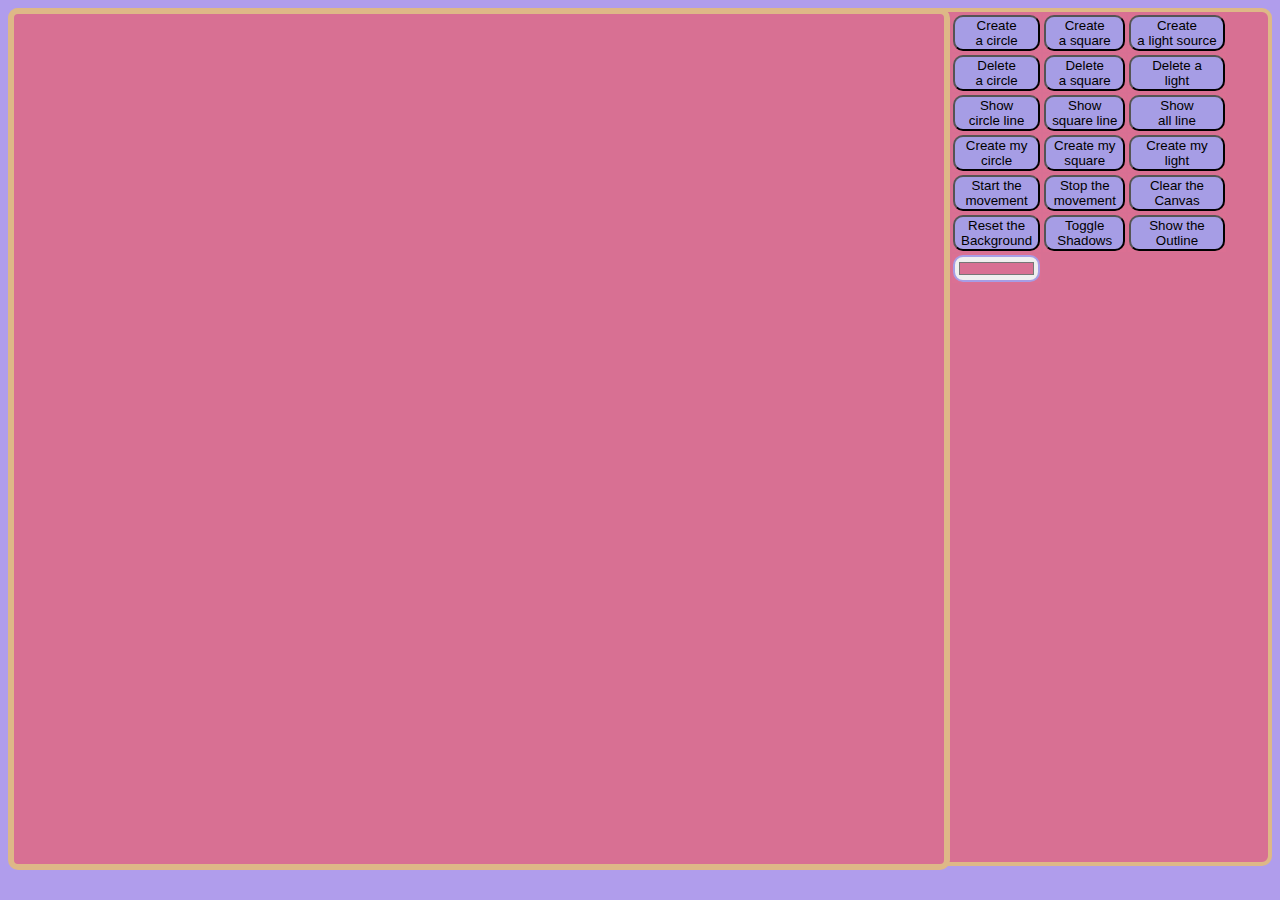
==== index.html @ 41fec530 "test" ====
<!DOCTYPE html>

<html lang="en">

<head>
    <title>Circles colision</title>
    <meta charset="utf-8">
    <!--<meta name="viewport" command="width:device-width, initial-scale=1.0"> -->
    <link rel="stylesheet" href="texture.css">
</head>

<body id="body">

    <div class="child">
        <canvas id="canvas"></canvas>
    </div>

    <div class="table">
        <table>
            <div class="td">
                <tr>
                    <td><button id="create_circle">Create<br> a circle</button></td>

                    <td><button id="create_square">Create<br> a square</button></td>

                    <td><button id="create_light">Create<br> a light source</button></td>
                </tr>
                <tr>
                    <td><button id="delete_circle">Delete<br> a circle</button></td>

                    <td><button id="delete_square">Delete<br> a square</button></td>

                    <td><button id="delete_light">Delete a <br>light</button></td>

                </tr>

                <tr>
                    <td><button id="show_circle_line">Show<br> circle line</button></td>

                    <td><button id="show_square_line">Show<br>square line</button></td>

                    <td><button id="show_all_line">Show<br> all line</button></td>

                </tr>

                <tr>
                    <td><button id="create_my_circle">Create my<br> circle</button></td>

                    <td><button id="create_my_square">Create my<br> square</button></td>

                    <td><button id="create_my_light">Create my<br> light</button></td>

                </tr>

                <tr>
                    <td><button id="start">Start the <br>movement</button></td>

                    <td><button id="stop">Stop the <br>movement</button></td>

                    <td><button id="clear_all">Clear the <br>Canvas</button></td>
                </tr>

                <tr>
                    <td><button id="reset_background">Reset the <br>Background</button></td>

                    <td><button id="toggle_shadows">Toggle <br> Shadows</button></td>

                    <td><button id="show_outline">Show the <br> Outline</button></td>
                </tr>

                <tr>
                    <td>
                        <div class="color_container">
                            <input type="color" id="color_value">
                        </div>
                    </td>
                </tr>

            </div>
        </table>



    </div>

    <script src="main.js"></script>
</body>

</html>
---- texture.css ----
body {
    background-color: rgba(121, 90, 223, 0.593);
    font-family: sans-serif;
}

canvas {
    float: left;
    background-color: palevioletred;
    border: 6px solid burlywood;
    /*border-collapse: collapse;*/
    border-radius: 10px;
    /* width: 73%; */
}

.table {
    /* float: right; */
    background-color: #d87093;
    /* height: 100%; */
    border: 4px solid burlywood;
    border-radius: 10px;
    /* width: 25%; */
}

td {
    /*border: 4px solid burlywood;
    border-radius: 10px;*/
    background-color: palevioletred;
}

button {
    vertical-align: center;
    border-radius: 10px;
    background-color: rgb(166, 157, 229);
    font-family: sans-serif;
    /* font-size: small; */
    width: 100%;
    height: 100%;
}

/* .color_container {
    width: 100%;
    height: 260px;
} */

#color_value {
    margin: auto;
    border: 2px solid rgb(166, 157, 229);
    border-radius: 10px;
    display: block;
    width: 100%;
    /* height: 260px; */
}
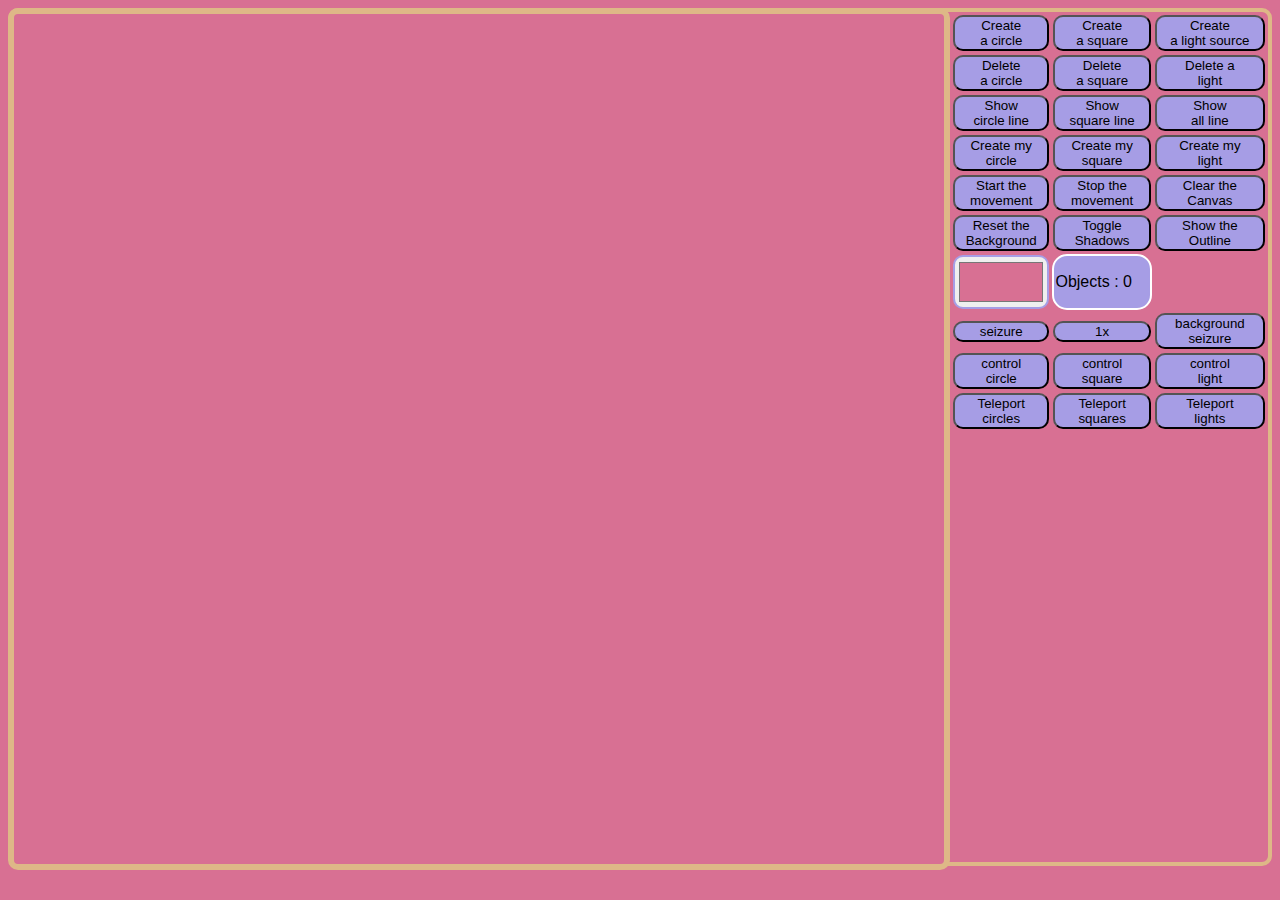
==== commit d4fea4d6: "Add files via upload" ====
--- a/index.html
+++ b/index.html
@@ -1,89 +1,1619 @@
-<!DOCTYPE html>
-
-<html lang="en">
-
-<head>
-    <title>Circles colision</title>
-    <meta charset="utf-8">
-    <!--<meta name="viewport" command="width:device-width, initial-scale=1.0"> -->
-    <link rel="stylesheet" href="texture.css">
-</head>
-
-<body id="body">
-
-    <div class="child">
-        <canvas id="canvas"></canvas>
-    </div>
-
-    <div class="table">
-        <table>
-            <div class="td">
-                <tr>
-                    <td><button id="create_circle">Create<br> a circle</button></td>
-
-                    <td><button id="create_square">Create<br> a square</button></td>
-
-                    <td><button id="create_light">Create<br> a light source</button></td>
-                </tr>
-                <tr>
-                    <td><button id="delete_circle">Delete<br> a circle</button></td>
-
-                    <td><button id="delete_square">Delete<br> a square</button></td>
-
-                    <td><button id="delete_light">Delete a <br>light</button></td>
-
-                </tr>
-
-                <tr>
-                    <td><button id="show_circle_line">Show<br> circle line</button></td>
-
-                    <td><button id="show_square_line">Show<br>square line</button></td>
-
-                    <td><button id="show_all_line">Show<br> all line</button></td>
-
-                </tr>
-
-                <tr>
-                    <td><button id="create_my_circle">Create my<br> circle</button></td>
-
-                    <td><button id="create_my_square">Create my<br> square</button></td>
-
-                    <td><button id="create_my_light">Create my<br> light</button></td>
-
-                </tr>
-
-                <tr>
-                    <td><button id="start">Start the <br>movement</button></td>
-
-                    <td><button id="stop">Stop the <br>movement</button></td>
-
-                    <td><button id="clear_all">Clear the <br>Canvas</button></td>
-                </tr>
-
-                <tr>
-                    <td><button id="reset_background">Reset the <br>Background</button></td>
-
-                    <td><button id="toggle_shadows">Toggle <br> Shadows</button></td>
-
-                    <td><button id="show_outline">Show the <br> Outline</button></td>
-                </tr>
-
-                <tr>
-                    <td>
-                        <div class="color_container">
-                            <input type="color" id="color_value">
-                        </div>
-                    </td>
-                </tr>
-
-            </div>
-        </table>
-
-
-
-    </div>
-
-    <script src="main.js"></script>
-</body>
-
+<!DOCTYPE html>
+
+<html lang="en">
+
+<head>
+    <title>Circles colision</title>
+    <meta charset="utf-8">
+    <!--<meta name="viewport" command="width:device-width, initial-scale=1.0"> -->
+    <style>
+        body {
+            background-color: rgba(121, 90, 223, 0.593);
+            font-family: sans-serif;
+        }
+
+        canvas {
+            float: left;
+            background-color: palevioletred;
+            border: 6px solid burlywood;
+            /*border-collapse: collapse;*/
+            border-radius: 10px;
+            /* width: 73%; */
+        }
+
+        .table {
+            /* float: right; */
+            background-color: inherit;
+            /* height: 100%; */
+            border: 4px solid burlywood;
+            border-radius: 10px;
+            /* width: 25%; */
+        }
+
+        td {
+            /*border: 4px solid burlywood;
+    border-radius: 10px;*/
+            background-color: inherit;
+        }
+
+        button {
+            vertical-align: center;
+            border-radius: 10px;
+            background-color: rgb(166, 157, 229);
+            font-family: sans-serif;
+            /* font-size: small; */
+            width: 100%;
+            height: 100%;
+        }
+
+        /* .color_container {
+    width: 100%;
+    height: 260px;
+} */
+
+        #color_value {
+            margin: auto;
+            border: 2px solid rgb(166, 157, 229);
+            border-radius: 10px;
+            display: block;
+            width: 100%;
+            height: 4em;
+            /* height: 260px; */
+        }
+
+        .objectCounter {
+            border: 2px solid white;
+            border-radius: 15px;
+            background-color: rgb(166, 157, 229);
+            font-family: sans-serif;
+            vertical-align: center;
+        }
+    </style>
+</head>
+
+<body id="body">
+
+    <div class="child">
+        <canvas id="canvas"></canvas>
+    </div>
+
+    <div class="table">
+        <table>
+            <div class="td">
+                <tr>
+                    <td><button id="create_circle">Create<br> a circle</button></td>
+
+                    <td><button id="create_square">Create<br> a square</button></td>
+
+                    <td><button id="create_light">Create<br> a light source</button></td>
+                </tr>
+                <tr>
+                    <td><button id="delete_circle">Delete<br> a circle</button></td>
+
+                    <td><button id="delete_square">Delete<br> a square</button></td>
+
+                    <td><button id="delete_light">Delete a <br>light</button></td>
+
+                </tr>
+
+                <tr>
+                    <td><button id="show_circle_line">Show<br> circle line</button></td>
+
+                    <td><button id="show_square_line">Show<br>square line</button></td>
+
+                    <td><button id="show_all_line">Show<br> all line</button></td>
+
+                </tr>
+
+                <tr>
+                    <td><button id="create_my_circle">Create my<br> circle</button></td>
+
+                    <td><button id="create_my_square">Create my<br> square</button></td>
+
+                    <td><button id="create_my_light">Create my<br> light</button></td>
+
+                </tr>
+
+                <tr>
+                    <td><button id="start">Start the <br>movement</button></td>
+
+                    <td><button id="stop">Stop the <br>movement</button></td>
+
+                    <td><button id="clear_all">Clear the <br>Canvas</button></td>
+                </tr>
+
+                <tr>
+                    <td><button id="reset_background">Reset the <br>Background</button></td>
+
+                    <td><button id="toggle_shadows">Toggle <br> Shadows</button></td>
+
+                    <td><button id="show_outline">Show the <br> Outline</button></td>
+                </tr>
+
+                <tr>
+                    <td>
+                        <div class="color_container">
+                            <input type="color" id="color_value">
+                        </div>
+                    </td>
+                    <td class="objectCounter">
+                        <p>Objects : <span id="objectsInCanvas">0</span></p>
+                    </td>
+                </tr>
+
+                <tr>
+                    <td><button id="seizure">seizure</button></td>
+
+                    <td><button id="multiplier">1x</button></td>
+
+                    <td><button id="background_seizure">background seizure</button></td>
+
+                </tr>
+
+                <tr>
+                    <td><button id="control_circle">control<br>circle</button></td>
+                    <td><button id="control_square">control<br>square</button></td>
+                    <td><button id="control_light">control<br>light</button></td>
+                </tr>
+
+                <tr>
+                    <td><button id="tp_circles">Teleport circles</button></td>
+                    <td><button id="tp_square">Teleport squares</button></td>
+                    <td><button id="tp_lights">Teleport <br>lights</button></td>
+                </tr>
+
+
+            </div>
+        </table>
+
+
+
+    </div>
+
+    <script>
+        //variables here
+
+        let update_game_time = 1000 / 60;
+        let max_size = 100; // 100
+        let max_quantity = 2;
+        let my_circle_radius = 20; // 20
+        let max_speed = 120; //12
+
+        let circles = [];
+        let squares = [];
+        let light_sources = [];
+        let copy = [];
+        let new_list = [];
+        let id_list = [];
+
+
+        //multiplier
+
+        const endOfList = (list, index) => {
+            if (index == list.length - 1) {
+                return true;
+            }
+        }
+
+        let indexOfMultiplier = 0;
+        let multipliers = [1, 10, 100, 1000]; //[1, 2, 5, 10, 25, 50, 100, 1000]
+        let multiplier = document.getElementById('multiplier');
+        multiplier.onclick = () => {
+            endOfList(multipliers, indexOfMultiplier) ? indexOfMultiplier = 0 : indexOfMultiplier++;
+            multiplier.textContent = multipliers[indexOfMultiplier] + "x";
+        }
+        //switches
+
+        let controlObjects = false;
+
+        let state_draw_lines = false;
+
+        let lines_toggle = false;
+        let square_toggle = false;
+        let circle_toggle = false;
+
+        let controling_circle = false;
+        let controling_square = false;
+        let controling_light = false;
+
+
+        //seizure space
+        let seizure = false;
+        let seizure_background = false;
+
+        let background_seizure = document.getElementById("background_seizure").onclick = () => { seizure_background = !seizure_background };
+        let seizure_button = document.getElementById('seizure').onclick = () => { seizure = !seizure }
+
+        //canvas objects here
+
+        let background_color = "#d87093";
+        //let background_color = "#000000"; //black
+        let canvas = document.getElementById("canvas");
+        let ctx = canvas.getContext("2d");
+
+        canvas.width = innerWidth - 350; // -400
+        canvas.height = innerHeight - 50; // -100
+
+        //mouse objects here
+
+        window.addEventListener("mousemove", setMousePosition, true);
+        window.addEventListener("resize", resizeing, true);
+
+        let mouseX = Math.floor(canvas.width / 2);
+        let mouseY = Math.floor(canvas.height / 2);
+
+        function resizeing() {
+            canvas.width = innerWidth - 350;
+            canvas.height = innerHeight - 50;
+            $div_table.style.height = canvas.height + "px";
+        }
+
+        function setMousePosition(event) {
+            mouseX = event.clientX;
+            mouseY = event.clientY;
+        }
+
+
+        //random values for objects contralable by the user
+
+        let random_x = Math.floor(Math.random() * canvas.width) + 1;
+        let random_y = Math.floor(Math.random() * canvas.height) + 1;
+        let random_radius = Math.floor(Math.random() * max_size) + 1;
+        let random_speed = Math.floor(Math.random() * max_speed) + 1;
+
+        //background customization
+
+        let $color_picker = document.getElementById("color_value");
+        let $div_table = document.querySelector(".table");
+        $div_table.style.height = canvas.height + "px";
+        $color_picker.value = background_color;
+
+        let $reset_background = document.getElementById("reset_background");
+        $reset_background.onclick = () => {
+            $color_picker.value = background_color;
+        };
+
+        // object counter
+        let objectInCanvas = document.getElementById("objectsInCanvas");
+
+        //classes
+
+
+
+
+        class object_contructor {
+            constructor(type, x, y, speed, color = "black", radius = null, width = null, height = null) {
+                //type of object
+                this.type = type;
+                this.light_souce = false;
+                this.enable_shadows = true;
+
+                //speed and position atributes
+                this.x = x;
+                this.y = y;
+                this.oldX = this.x;
+                this.oldY = this.y;
+                this.speed = speed;
+                this.text = 0; //0
+                this.dx = 2 * this.speed;
+                this.dy = this.speed;
+                this.drag = 0.1;
+
+                //miscelaneous
+                this.color = color;
+                this.grd = this.color;
+                this.line_width = 3; //3
+                this.shadow_color = "black";
+                this.shadow_blur = 20; //20
+                this.outline = false; //false
+                this.mouse_on_me = false;
+
+                this.id = this.color + Math.random() * 10000000;
+
+                if (this.id in id_list) {
+                    while (this.id in id_list) {
+                        this.id = this.color + Math.random() * 10000000;
+                    }
+                    id_list.push(this.id)
+                    console.log(id_list)
+                } else {
+                    id_list.push(this.id)
+                    console.log(id_list)
+                }
+
+
+
+                //this.image_path = "792632.png";
+
+                //object constructor
+                if (this.type === "square") {
+                    this.width = width;
+                    this.height = height;
+                    this.mass = this.width * this.height * 0.01; // + 0.12
+                    this.half_sizeW = this.width * 0.5;
+                    this.half_sizeH = this.height * 0.5;
+                    this.length = this.width;
+
+                    this.centerX = this.x + this.width * 0.5;
+                    this.centerY = this.y + this.height * 0.5;
+                    this.wall_absortion_force = 0.85;
+                    this.floor_absortion_force = 0.5; //0.5
+                    this.gravity_force = this.mass * 0.0001;
+
+
+
+                } else if (this.type == "circle") {
+                    this.radius = radius;
+                    this.mass = this.radius * Math.PI ** 2 * 0.01 * 0.12; // * 0.12
+                    this.light_constant = this.mass ** 2 * this.radius;
+                    this.half_size = this.radius * 0.5;
+                    this.half_sizeW = this.radius;
+                    this.half_sizeH = this.half_sizeW;
+                    this.length = this.radius;
+                    this.height = this.length;
+                    this.diameter = this.radius * 2;
+
+                    this.centerX = this.x;
+                    this.centerY = this.y;
+                    // 0.6
+                    this.wall_absortion_force = 0.89; // 0.6 0.7 0.35
+                    this.floor_absortion_force = 0.5; //0.5
+                    this.gravity_force = this.mass * 0.005;
+                }
+
+                //this.speed = this.speed * this.mass
+
+            }
+
+            //defining boundaries for rectangle like objects
+            get bottom() {
+                return this.y + this.height;
+            }
+            get left() {
+                return this.x;
+            }
+            get right() {
+                return this.x + this.width;
+            }
+            get top() {
+                return this.y;
+            }
+
+            //generator of random colors
+            random_color() {
+                let letters = "0123456789ABCDEF";
+                let color = "#";
+                for (var i = 0; i < 6; i++) {
+                    color += letters[Math.floor(Math.random() * 16)];
+                }
+                this.color = color;
+            }
+
+            //object drawer and shadow definer (needs to be refactor and change the shadow part)
+            draw(ctx) {
+                let element;
+
+                if (this.enable_shadows === true) {
+                    if (this.light_souce === false) {
+
+                        ctx.shadowBlur = this.shadow_blur;
+                        ctx.lineWidth = this.line_width;
+                        ctx.shadowColor = this.shadow_color;
+
+                    } else {
+                        ctx.shadowBlur = 100;
+                        ctx.lineWidth = this.line_width;
+                        ctx.shadowColor = null;
+                    }
+                }
+
+                switch (this.type) {
+                    case "square":
+                        ctx.beginPath();
+
+                        if (this.light_souce === false) {
+                            if (light_sources.length > 0) {
+                                //light_sources.forEach(element => {
+                                element = light_sources[light_sources.length - 1];
+
+                                this.grd = ctx.createRadialGradient(element.x, element.y, element.radius * element.mass, element.x, element.y, canvas.width);
+                                //this.grd = ctx.createRadialGradient(element.x, element.y, element.radius * 0.5, element.x, element.y, element.light_constant * 2);
+
+                                this.grd.addColorStop(0, "white");
+                                //this.grd.addColorStop(0.01, canvas.style.background);
+                                //this.grd.addColorStop(0.04, canvas.style.background); //paints the object with a specific color
+                                this.grd.addColorStop(0.05, element.color);
+                                this.grd.addColorStop(0.15, this.color);
+                                //this.grd.addColorStop(0.25, canvas.style.background); // to make the figure become transparent
+                                this.grd.addColorStop(0.5, "black");
+                                this.grd.addColorStop(1, "black");
+
+                                if (this.enable_shadows === true) {
+                                    this.display_shadow(element);
+                                }
+
+                            } else {
+                                this.grd = this.color;
+                            }
+                        } else {
+                            this.grd = this.color;
+                        }
+
+                        //ctx.fillStyle = this.color
+
+                        ctx.fillStyle = this.grd;
+                        ctx.fillRect(this.x, this.y, this.width, this.height);
+
+                        if (this.outline === true) {
+                            ctx.strokeStyle = this.color;
+                            ctx.rect(this.x, this.y, this.width, this.height);
+                            ctx.stroke();
+                            //ctx.fill();
+                        }
+                        ctx.closePath();
+                        break;
+
+                    case "circle":
+                        ctx.beginPath();
+
+                        if (this.light_souce === false) {
+                            if (light_sources.length > 0) {
+                                //light_sources.forEach(element => {
+                                element = light_sources[light_sources.length - 1];
+
+                                this.grd = ctx.createRadialGradient(element.x, element.y, element.radius * element.mass, element.x, element.y, canvas.width * 0.5);
+
+                                //this.grd = ctx.createRadialGradient(element.x, element.y, element.radius, element.x, element.y, element.light_constant);
+
+                                this.grd.addColorStop(0, "white");
+                                //this.grd.addColorStop(0.01, canvas.style.background);
+                                //this.grd.addColorStop(0.14, canvas.style.background); // paints the object with the selected color
+                                this.grd.addColorStop(0.15, element.color);
+                                //this.grd.addColorStop(0.25, canvas.style.background); // to make the figure transparent
+                                this.grd.addColorStop(0.5, this.color);
+                                this.grd.addColorStop(1, "black");
+
+                                if (this.enable_shadows === true) {
+                                    this.display_shadow(element);
+                                }
+
+                            } else {
+                                this.grd = this.color;
+                            }
+                        } else {
+                            this.grd = this.color;
+                        }
+
+                        ctx.fillStyle = this.grd;
+                        ctx.strokeStyle = this.color;
+
+                        ctx.textAlign = "center";
+                        ctx.textBaseline = "middle";
+                        ctx.font = `${Math.floor(this.radius * 0.5)}px Arial`;
+                        ctx.fillText(this.text, this.x, this.y);
+
+                        ctx.arc(this.x, this.y, this.radius, 0, Math.PI * 2, false);
+                        ctx.fillStyle = this.grd;
+
+                        if (this.outline === true) {
+                            ctx.stroke();
+                        }
+
+                        //ctx.stroke();
+                        ctx.fill();
+                        ctx.closePath();
+                        break;
+                }
+            }
+
+            display_shadow(element) {
+
+                if (this.light_souce === true) {
+                    return
+                }
+
+                let distanceX = this.centerX - element.centerX;
+                let distanceY = this.centerY - element.centerY;
+
+                if (distanceY >= this.half_sizeH) {
+                    (distanceY = this.half_sizeH);
+                }
+                else if (distanceY <= -this.half_sizeH) {
+                    (distanceY = -this.half_sizeH);
+                }
+                if (distanceX >= this.half_sizeW) {
+                    (distanceX = this.half_sizeW);
+                }
+                else if (distanceX <= -this.half_sizeW) {
+                    (distanceX = -this.half_sizeW);
+                }
+
+                ctx.shadowOffsetX = distanceX;
+                ctx.shadowOffsetY = distanceY;
+            }
+
+            //not working but it's suppose to render a image inside the object
+            create_image(ctx) {
+                let myImage = document.createElement("img");
+                myImage.src = this.image_path;
+                myImage.width = this.width;
+                myImage.height = this.height;
+                myImage.onload = function () {
+                    ctx.drawImage(myImage, this.x, this.y, this.width, this.height);
+                };
+            }
+
+
+
+            mouse_on_here() {
+
+
+                switch (this.type) {
+                    case "square":
+                        if (mouseX <= this.x + this.width &&
+                            mouseX >= this.x &&
+                            mouseY <= this.y + this.height &&
+                            mouseY >= this.y) {
+
+                            this.x = mouseX;
+                            this.y = mouseY;
+                            this.mouse_on_me = true;
+                            return true;
+
+                        }
+
+                        break;
+                    case "circle":
+                        if (mouseX <= this.x + this.radius &&
+                            mouseX >= this.x - this.radius &&
+                            mouseY <= this.y + this.radius &&
+                            mouseY >= this.y - this.radius) {
+
+                            this.x = mouseX;
+                            this.y = mouseY;
+                            this.mouse_on_me = true;
+                            return true;
+
+                        }
+                        break;
+                }
+            }
+
+            //this makes the object move and prevent for leaving the screen
+            update() {
+                this.draw(ctx);
+
+                this.oldX = this.x;
+                this.oldY = this.y;
+
+                //seizure ahead
+                if (seizure) {
+                    this.random_color();
+                }
+
+                switch (this.type) {
+                    case "square":
+                        if (this.x <= 0) {
+                            this.x = 1;
+                            this.dx = -this.dx;
+
+                            this.dx *= this.wall_absortion_force;
+                            this.dx *= this.floor_absortion_force;
+
+                            this.dy *= this.floor_absortion_force;
+                            this.dy *= this.wall_absortion_force;
+
+                            
+                        }
+                        if (this.y <= 0) {
+                            this.y = 1;
+                            this.dy = -this.dy;
+
+                            this.dy *= this.floor_absortion_force;
+                            this.dy *= this.wall_absortion_force;
+
+                            this.dx *= this.wall_absortion_force;
+                            this.dx *= this.floor_absortion_force;
+
+                            
+                        }
+                        if (this.x + this.width >= canvas.width) {
+                            this.x = canvas.width - this.width;
+                            this.dx = -this.dx;
+
+                            this.dx *= this.wall_absortion_force;
+                            this.dx *= this.floor_absortion_force;
+
+                            this.dy *= this.floor_absortion_force;
+                            this.dy *= this.wall_absortion_force;
+
+                            
+                        }
+                        if (this.y + this.height >= canvas.height) {
+                            this.y = canvas.height - this.height;
+                            this.dy = -this.dy;
+
+                            this.dy *= this.floor_absortion_force;
+                            this.dy *= this.wall_absortion_force;
+
+                            this.dx *= this.wall_absortion_force;
+                            this.dx *= this.floor_absortion_force;
+
+                            
+                        }
+
+                        this.centerX = this.x + this.width * 0.5;
+                        this.centerY = this.y + this.height * 0.5;
+
+                        if (this.y + this.height <= canvas.height) { //-2
+                            this.dy += 1; //1
+                            this.y += 1; //1
+                        }
+
+
+                        //this.create_image(ctx);
+                        break;
+
+                    case "circle":
+                        if (this.x - this.radius <= 0) {
+                            this.x = 1 + this.radius;
+                            this.dx = -this.dx;
+                            //this.dx *= this.wall_absortion_force;
+
+                            this.dx *= this.wall_absortion_force;
+                            this.dx *= this.floor_absortion_force;
+
+                            this.dy *= this.floor_absortion_force;
+                            this.dy *= this.wall_absortion_force;
+                        }
+                        if (this.y - this.radius <= 0) {
+                            this.y = 1 + this.radius;
+                            this.dy = -this.dy;
+                            //this.dy *= this.wall_absortion_force;//**2  0.5
+
+                            this.dy *= this.floor_absortion_force;
+                            this.dy *= this.wall_absortion_force;
+
+                            this.dx *= this.wall_absortion_force;
+                            this.dx *= this.floor_absortion_force;
+                        }
+                        if (this.x + this.radius >= canvas.width) {
+                            this.x = canvas.width - this.radius;
+                            this.dx = -this.dx;
+                            //this.dx *= this.wall_absortion_force;
+
+                            this.dx *= this.wall_absortion_force;
+                            this.dx *= this.floor_absortion_force;
+
+                            this.dy *= this.floor_absortion_force;
+                            this.dy *= this.wall_absortion_force;
+                        }
+                        if (this.y + this.radius >= canvas.height) {
+                            this.y = canvas.height - this.radius;
+                            this.dy = -this.dy;
+                            //this.dy *= this.wall_absortion_force;//**2
+
+                            this.dy *= this.floor_absortion_force;
+                            this.dy *= this.wall_absortion_force;
+
+                            this.dx *= this.wall_absortion_force;
+                            this.dx *= this.floor_absortion_force;
+                        }
+
+                        if (this.y + this.half_sizeH <= canvas.height) { //-2
+                            this.dy += 1; //1
+                            this.y += 1; //1
+                        }
+
+                        this.centerX = this.x;
+                        this.centerY = this.y;
+                        break;
+                }
+
+                this.dx = Math.round(this.dx);
+                this.dy = Math.round(this.dy);
+
+
+                if (this.dx <= 0) {
+                    this.dx += this.drag;
+                    this.dx += 0.1//this.gravity_force;
+                }
+                if (this.dx >= 0) {
+                    this.dx -= this.drag;
+                    this.dx -= 0.1//this.gravity_force;
+                }              
+
+                this.x += this.dx;
+                this.y += this.dy;
+            }
+
+            energy_lost(obj) {
+                //this cost can be altered to make the colision more or less efective
+
+                //cool values for the cost:
+                // 0.5, 0.69, 0.82 and 0.95
+
+                let cost = 0.85;
+                let initial_dx = this.dx;
+                let initial_dy = this.dy;
+
+                if (this.dx < 0 && obj.dx > 0 || this.dx >= 0 && obj.dx <= 0) {  //straight impact horizontal
+                    this.dx -= this.dx + obj.dx;
+                    obj.dx += -obj.dx - this.dx
+
+
+                    //experimental
+                    this.dx -= obj.drag;
+                    obj.dx += this.drag;
+
+                }
+
+                if (this.dy < 0 && obj.dy > 0 || this.dy >= 0 && obj.dy <= 0) { //straight impact vertical
+                    this.dy -= this.dy + obj.dy;
+                    obj.dy += -obj.dy - this.dy
+
+
+
+                    //experimental
+                    this.dy -= obj.drag;
+                    obj.dy += this.drag;
+
+                }
+
+                if (this.dx >= 0 && obj.dx >= 0 || this.dx < 0 && obj.dx < 0) {
+                    if (this.dx > obj.dx) {
+                        this.dx -= this.dx - obj.dx
+                        obj.dx += initial_dx - obj.dx;
+
+                    } else if (obj.dx >= this.dx) {
+                        this.dx += obj.dx - this.dx;
+                        obj.dx -= obj.dx - initial_dx;
+                    }
+                }
+
+                if (this.dy >= 0 && obj.dy >= 0 || this.dy < 0 && obj.dy < 0) {
+                    if (this.dy > obj.dy) {
+                        this.dy -= this.dy - obj.dy
+                        obj.dy += initial_dy - obj.dy;
+
+                    } else if (obj.dy >= this.dy) {
+                        this.dy += obj.dy - this.dy;
+                        obj.dy -= obj.dy - initial_dy;
+                    }
+                }
+
+                this.dx *= cost;
+                this.dy *= cost;
+                obj.dx *= cost;
+                obj.dy *= cost;
+
+                //old engine bellow of energy propagation
+
+
+                /*
+                if (this.dx < 0 && obj.dx > 0 || this.dx > 0 && obj.dx < 0) {  //straight impact 
+                    this.dx -= (this.dx + obj.dx) * cost;
+                    obj.dx -= (initial_dx + obj.dx) * cost;
+                }
+                else {
+                    this.dx += (-obj.dx - this.dx) * cost;  //this.dx += (-obj.dx - this.dx) * cost;
+                    obj.dx += (-initial_dx - obj.dx) * cost; //obj.dx += (-initial_dx - obj.dx) * cost;
+                }
+
+
+                if (this.dy < 0 && obj.dy > 0 || this.dy > 0 && obj.dy < 0) { //straight impact vertical
+                    this.dy -= (this.dy + obj.dy) * cost;
+                    obj.dy -= (initial_dy + obj.dy) * cost;
+                }
+
+                else {
+                    this.dy += (-obj.dy - this.dy) * cost; //this.dy += (-obj.dy - this.dy) * cost;
+                    obj.dy += (-initial_dy - obj.dy) * cost; //(-initial_dy - obj.dy) * cost;
+                }
+
+                */
+
+            }
+
+            //used for drawing lines from the center of this objct to the other inside the object_or_array
+            //the object_or_array must be inserted as [object] for single object or a list with a bunch of objects
+            draw_line(object_or_array) {
+                object_or_array.forEach((element) => {
+                    ctx.beginPath();
+
+                    //remove this { //for stopping the lines to have shadows
+                    ctx.shadowBlur = null;
+                    ctx.shadowColor = null;
+                    //}
+
+                    ctx.moveTo(this.centerX, this.centerY);
+                    ctx.lineTo(element.centerX, element.centerY);
+                    ctx.lineWidth = 3;
+                    ctx.strokeStyle = this.color;
+                    ctx.stroke();
+                });
+            }
+
+            //colision detection between squares or rectangles
+            square_square_colision(obj2) {
+                return this.x + this.width >= obj2.x &&
+                    this.x <= obj2.x + obj2.width &&
+                    this.y + this.height >= obj2.y &&
+                    this.y <= obj2.y + obj2.height
+                    ? true
+                    : false;
+            }
+
+            //colision detection for interacting circle and rectangles
+
+            circle_rectangle_colision(circle) {
+                return this.x + this.width >= circle.x - circle.radius &&
+                    this.x <= circle.x + circle.radius &&
+                    this.y + this.height >= circle.y - circle.radius &&
+                    this.y <= circle.y + circle.radius
+                    ? true
+                    : false;
+            }
+
+
+            rectangle_circle_colision(square) {
+                return this.x + this.radius >= square.x &&
+                    this.x - this.radius <= square.x + square.width &&
+                    this.y + this.radius >= square.y &&
+                    this.y - this.radius <= square.y + square.height
+                    ? true
+                    : false;
+            }
+
+            //colision detection for circle to circle
+            circle_colision(circle) {
+                let distanceX = circle.x - this.x;
+                let distanceY = circle.y - this.y;
+                let radius_distance = this.radius + circle.radius;
+
+                return radius_distance * radius_distance >=
+                    distanceX * distanceX + distanceY * distanceY ? true : false;
+            }
+
+            //don't really know if this here works in practice but, it used for return the closes point in this object
+            //in relation to another
+            boundaring_distance(element) {
+                let varx = element.x;
+                let vary = element.y;
+
+                if (element.x < this.x) { varx = this.x }
+
+                if (element.y < this.y) { varx = this.y }
+
+                if (element.x > this.x + this.width) { varx = this.x + this.width }
+
+                if (element.y > this.y + this.height) { vary = this.y + this.height }
+
+                return [varx, vary];
+            }
+
+            //response to the colision between squares
+            //values must be a list containg the squares
+            square_response(values) {
+                //colision_response_with_squares
+
+                values.forEach((element) => { //values.forEach((element) =>
+
+
+                    //if (!(this.x == element.x && element.y == this.y && element.color == this.color && element.mass == this.mass)) { //this.x == element.x && element.y == this.y
+                    //if (!(this.x == element.x || this.y == element.y)) {
+                    if (!(this.id == element.id)) {
+                        if (this.square_square_colision(element)) {
+                            // if you add a "!" to the beggining of the if, will make them just stop
+
+                            let vector_x = this.centerX - element.centerX;
+                            let vector_y = this.centerY - element.centerY;
+
+                            if (vector_y * vector_y > vector_x * vector_x) { //top bottom
+                                element.y = vector_y >= 0 ? this.top - 1 - element.height : this.bottom + 1; // this.y = vector_y > 0 ? element.bottom : element.y - this.height;
+                                element.dy = -element.dy;
+                            } else { //left right
+                                element.x = vector_x >= 0 ? this.left - 1 - element.width : this.right + 1; //this.x = vector_x > 0 ? element.right : element.x - this.width
+                                element.dx = -element.dx;
+                            }
+                            //uncomment the following line for making the objects stop
+                            //this.dx = element.dx = this.dy = element.dy = 0;
+                            this.energy_lost(element);
+                        }
+                    }
+                })
+            }
+
+            //colision response for circles and square
+            //can and will accept a list containg squares or circles
+            //needs to be a list
+            //it has two types of response, they are determined by the type of the object on wich is determined by this.type
+
+            handle_Colision_circle_square(element) {
+
+                if (!(this.id == element.id)) {
+                    if (this.circle_rectangle_colision(element)) { // this.circle_rectangle_colision(element) || this.rectangle_circle_colision(element)
+                        let vectorX = this.centerX - element.centerX;
+                        let vectorY = this.centerY - element.centerY;
+
+                        if (vectorY * vectorY > vectorX * vectorX) { //top and bottom
+                            element.y = vectorY > 0 ? (this.top - element.radius) - 1 : (this.bottom + element.radius) + 1;
+                            this.dy = -this.dy;
+                            element.dy = -element.dy;
+                        } else { //left and right
+                            element.x = vectorX > 0 ? (this.left - element.radius) - 1 : (this.right + element.radius) + 1;
+                            this.dx = -this.dx;
+                            element.dx = -element.dx;
+                        }
+                        this.energy_lost(element);
+                    }
+                }
+                /*
+                switch (this.type) {
+                    case "square":
+                        if (this.circle_rectangle_colision(element)) { // this.circle_rectangle_colision(element) || this.rectangle_circle_colision(element)
+                            let vectorX = this.centerX - element.centerX;
+                            let vectorY = this.centerY - element.centerY;
+        
+                            if (vectorY * vectorY > vectorX * vectorX) { //top and bottom
+                                element.y = vectorY > 0 ? (this.top - element.radius) - 1 : (this.bottom + element.radius) + 1;
+                                this.dy = -this.dy;
+                                element.dy = -element.dy;
+                            } else { //left and right
+                                element.x = vectorX > 0 ? (this.left - element.radius) - 1 : (this.right + element.radius) + 1;
+                                this.dx = -this.dx;
+                                element.dx = -element.dx;
+                            }
+                            this.energy_lost(element);
+                        }
+        
+                        break; //
+        
+                    case "circle":
+                        if (this.rectangle_circle_colision(element)) {
+                            let vectorX = this.centerX - element.x;
+                            let vectorY = this.centerY - element.y;
+        
+                            if (vectorY * vectorY > vectorX * vectorX) { // top and bottom
+                                element.y = vectorY > 0 ? (this.centerY - this.half_sizeH - element.height) - 1 : (this.centerY + this.half_sizeH) + 1;
+                                this.dy = -this.dy;
+                                element.dy = -element.dy;
+                            } else { //left and right
+                                element.x = vectorX > 0 ? (this.centerX - this.half_sizeW - element.width) - 1 : (this.centerX + this.half_sizeW) + 1;
+                                this.dx = -this.dx;
+                                element.dx = -element.dx;
+                            }
+        
+                            this.energy_lost(element);
+        
+                            break;
+                        }
+                }
+                */
+            }
+
+            circle_square_response(list) {
+
+                list.forEach((element) => {
+                    //if (!(this.x == element.x && element.y == this.y && element.color == this.color && element.mass == this.mass)) {
+                        if (!(this.id == element.id)) {
+                        this.handle_Colision_circle_square(element);
+                    }
+                });
+            }
+
+            //colision responde between circles
+            //must be a list
+            //cannot accept a list with squares
+            circle_response(list) {
+                list.forEach((element) => {
+                    //if (!(this.x == element.x && element.y == this.y && element.color == this.color && element.mass == this.mass)) {
+                        if (!(this.id == element.id)) {
+
+                        if (this.circle_colision(element)) {
+                            let distanceX = this.x - element.x;
+                            let distanceY = this.y - element.y;
+
+                            let radius_distance = this.radius + element.radius;
+                            let distance =
+                                radius_distance -
+                                Math.sqrt(distanceX * distanceX + distanceY * distanceY);
+
+
+
+                            //distance fucking
+                            //distance = distance.toFixed(2) //1
+                            //distance += 1;
+                            //distance *= 0.5 //0.5
+                            //distance = Math.round(distance) + 0.00001;
+                            //distance > 0 ? distance += 1 : distance -= 1;
+
+
+                            /*
+                            if (distanceY * distanceY >= distanceX * distanceX) {
+                                if (distanceY <= 0) {
+                                    element.y += distance; //+
+                                } else {
+                                    element.y -= distance; //-
+                                }
+                                //this.dy = -this.dy;
+                                this.dy = -this.dy;
+                            } else {
+                                if (distanceX >= 0) {
+                                    element.x -= distance; //-
+                                } else {
+                                    element.x += distance; //+
+                                }
+                                //this.dx = -this.dx;
+                                this.dx = -this.dx;
+                            }
+
+                            */
+
+                            /*
+                            if (distanceY * distanceY > distanceX * distanceX) {
+                                if (distanceY > 0) {
+                                    this.y += distance; //+
+                                } else {
+                                    this.y -= distance; //-
+                                }
+                                //this.dy = -this.dy;
+                                element.dy = -element.dy;
+                            } else {
+                                if (distanceX < 0) {
+                                    this.x -= distance; //-
+                                } else {
+                                    this.x += distance; //+
+                                }
+                                //this.dx = -this.dx;
+                                element.dx = -element.dx;
+                            }
+                            */
+
+                            /*
+                            if (distanceY * distanceY > distanceX * distanceX) {
+                                if (distanceY > 0) {
+                                    this.y += distance; //+ going to the right this object the bellow is going to the left / downwards this and upwards that
+                                    element.y -= distance;
+                                } else {
+                                    this.y -= distance; //- inverse of the above
+                                    element.y += distance;
+                                }
+                                //this.dy = -this.dy;
+                                element.dy = -element.dy;
+                            } else {
+                                if (distanceX < 0) {
+                                    this.x -= distance; //-
+                                    element.x += distance;
+                                } else {
+                                    this.x += distance; //+
+                                    element.x -= distance;
+                                }
+                                //this.dx = -this.dx;
+                                element.dx = -element.dx;
+                            }*/
+
+
+                            /*//clockwise rotation
+                            if (distanceY * distanceY > distanceX * distanceX) {
+                                if (distanceY > 0) {
+                                    this.y += distance; //+ going to the right this object the bellow is going to the left / downwards this and upwards that
+                                    element.y -= distance;
+
+                                    //experimental
+                                    this.x -= distance * 0.5
+                                    element.x += distance * 0.5
+
+                                } else {
+                                    this.y -= distance; //- inverse of the above
+                                    element.y += distance;
+
+
+                                    //experimental
+                                    this.x += distance * 0.5
+                                    element.x -= distance * 0.5
+
+                                }
+
+                                //this.dy = -this.dy;
+                                element.dy = -element.dy;
+
+                            } else {
+                                if (distanceX < 0) {
+                                    this.x -= distance; //-
+                                    element.x += distance;
+
+
+                                    //experimental
+                                    this.y -= distance * 0.5
+                                    element.y += distance * 0.5
+
+                                } else {
+                                    this.x += distance; //+
+                                    element.x -= distance;
+
+                                    //experimental
+                                    this.y += distance * 0.5
+                                    element.y -= distance * 0.5
+
+                                }
+
+                                //this.dx = -this.dx;
+                                element.dx = -element.dx;
+                            }*/
+
+                            if (distanceY * distanceY >= distanceX * distanceX) {
+                                if (distanceY < 0) {
+                                    element.y += distance; //+
+                                } else {
+                                    element.y -= distance; //-
+                                }
+                                //this.dy = -this.dy;
+                                this.dy = -this.dy;
+                            } else {
+                                if (distanceX > 0) {
+                                    element.x -= distance; //-
+                                } else {
+                                    element.x += distance; //+
+                                }
+                                //this.dx = -this.dx;
+                                this.dx = -this.dx;
+                            }
+
+
+
+
+                            if (distanceX == 0) {
+                                this.x += 1;
+                            }
+                            if (distanceY == 0) {
+                                this.y += 1;
+                            }
+
+                            this.energy_lost(element);
+
+                            //uncomment the following line for making the objects stop when colision
+                            //this.dx = element.dx = this.dy = element.dy = 0
+                        }
+                    }
+                });
+            }
+        }
+
+        //classes objects and buttons
+
+        //toggles functions
+        change_toggle_all = () => { return (lines_toggle = !lines_toggle) };
+        change_toggle_square = () => { return (square_toggle = !square_toggle) };
+        change_toggle_circle = () => { return (circle_toggle = !circle_toggle) };
+
+        let toggle_shadow = document.getElementById("toggle_shadows")
+
+        let $all_line = (document.getElementById("show_all_line").onclick = () => { change_toggle_all() });
+        let $square_line = (document.getElementById("show_square_line").onclick = () => { change_toggle_square() });
+        let $circle_line = (document.getElementById("show_circle_line").onclick = () => { change_toggle_circle() });
+
+        let control_circle = document.getElementById("control_circle").onclick = () => { controling_circle = !controling_circle }
+        let control_square = document.getElementById("control_square").onclick = () => { controling_square = !controling_square }
+        let control_light = document.getElementById("control_light").onclick = () => { controling_light = !controling_light }
+
+        //button tha create a luminous object on the canvas
+        //create and destroy light
+        let $create_light = (document.getElementById("create_light").onclick = () => { generate_random_objects("circle", true) });
+        let $delete_light = (document.getElementById("delete_light").onclick = () => { for (var i = 0; i < multipliers[indexOfMultiplier]; i++) { light_sources.pop() } });
+
+        //create and destroy an circle
+        let $create_circle = (document.getElementById("create_circle").onclick = () => { generate_random_objects("circle") });
+        let $delete_circle = (document.getElementById("delete_circle").onclick = () => { for (var i = 0; i < multipliers[indexOfMultiplier]; i++) { circles.pop() } });
+
+        //create and destroy a square
+        let $create_square = (document.getElementById("create_square").onclick = () => { generate_random_objects("square") });
+        let $delete_square = (document.getElementById("delete_square").onclick = () => { for (var i = 0; i < multipliers[indexOfMultiplier]; i++) { squares.pop() } });
+
+        //make the objects stop and move again and for cleaning the canvas and outline toggle
+        let $stop = (document.getElementById("stop").onclick = () => { stop_movement() });
+        let $start = (document.getElementById("start").onclick = () => { start_movement() });
+        let $clear_canvas = (document.getElementById("clear_all").onclick = () => { clear([squares, circles, light_sources]) });
+
+        let $show_outline = (document.getElementById("show_outline").onclick = () => {
+            new_list = squares.concat(circles, light_sources);
+            new_list.forEach((i) => { i.outline = !i.outline });
+        });
+
+        //controlables by mouse
+        let $create_my_circle = (document.getElementById("create_my_circle").onclick =
+            () => {
+                for (var i = 0; i < multipliers[indexOfMultiplier]; i++) {
+                    let my_circle = new object_contructor("circle", mouseX, mouseY, random_speed, "black", my_circle_radius);
+                    my_circle.random_color();
+                    circles.push(my_circle);
+                }
+            });
+        let $crete_my_square = (document.getElementById("create_my_square").onclick =
+            () => {
+                for (var i = 0; i < multipliers[indexOfMultiplier]; i++) {
+                    let my_square = new object_contructor("square", mouseX, mouseY, random_speed, "black", 0, 80, 80);
+                    my_square.random_color();
+                    squares.push(my_square);
+                }
+            });
+        let $create_my_light = (document.getElementById("create_my_light").onclick =
+            () => {
+                for (var i = 0; i < multipliers[indexOfMultiplier]; i++) {
+                    let my_light = new object_contructor("circle", mouseX, mouseY, 0, "white", 30);
+                    my_light.light_souce = true;
+                    light_sources.push(my_light);
+                }
+            });
+
+        //teleports
+
+        //let $tp_location = document.getElementById("tp_location");
+        let $tp_square = document.getElementById("tp_square").onclick = () => { tp_object(squares) }
+        let $tp_cirlcles = document.getElementById("tp_circles").onclick = () => { tp_object(circles) }
+        let $tp_lights = document.getElementById("tp_lights").onclick = () => { tp_object(light_sources) }
+
+
+        //create controlable objects
+
+        let my_square = new object_contructor("square", 0, 0, Math.floor(Math.random() * max_speed) + 1, "grey", null, 100, 100);
+        let my_circle = new object_contructor("circle", 0, 0, Math.floor(Math.random() * max_speed) + 1, "grey", my_circle_radius);
+        let my_light = new object_contructor("circle", mouseX, mouseY, 0, "white", 20);
+
+        //let my_circle, my_light, my_square;
+
+        //functions here
+
+        const random_color = () => {
+
+            let letters = "0123456789ABCDEF";
+            let color = "#";
+            for (var i = 0; i < 6; i++) {
+                color += letters[Math.floor(Math.random() * 16)];
+            }
+            return color;
+        }
+
+
+        generate_random_objects = (object_type, light_property = false) => {
+
+
+            for (var i = 0; i < multipliers[indexOfMultiplier]; i++) {
+
+                if (object_type === "square") {
+                    let random_x = Math.floor(Math.random() * canvas.width) + 1;
+                    let random_y = Math.floor(Math.random() * canvas.height) + 1;
+
+                    let random_width = Math.floor(Math.random() * max_size) + 1;
+                    if (random_width < 20) {
+                        random_width = 20;
+                    }
+
+                    let random_height = Math.floor(Math.random() * max_size) + 1;
+                    if (random_height < 20) {
+                        random_height = 20;
+                    }
+
+                    let random_speed = Math.floor(Math.random() * max_speed) + 1;
+
+                    let random_square = new object_contructor("square", random_x, random_y, random_speed, "black", null, random_width, random_height);
+                    random_square.random_color();
+                    squares.push(random_square);
+                }
+                if (object_type === "circle") {
+                    let random_x = Math.floor(Math.random() * canvas.width) + 1;
+                    let random_y = Math.floor(Math.random() * canvas.height) + 1;
+
+                    let random_radius = Math.floor(Math.random() * max_size) + 1;
+                    if (random_radius < 20) {
+                        random_radius = 20;
+                    }
+
+                    let random_speed = Math.floor(Math.random() * max_speed) + 1;
+
+                    let random_circle = new object_contructor("circle", random_x, random_y, random_speed, "purple", random_radius);
+                    random_circle.random_color();
+
+                    if (light_property === true) {
+                        random_circle.light_souce = true;
+                        light_sources.push(random_circle);
+                    } else {
+                        circles.push(random_circle);
+                    }
+                }
+            }
+        };
+
+        function update_object(element, light) {
+
+            if (element.type === "circle") {
+
+                element = new object_contructor("circle", mouseX, mouseY, 0, "grey", 30);
+
+                if (light === true) {
+                    element = new object_contructor("circle", mouseX, mouseY, 0, "grey", 30);
+                    element.light_souce = true;
+                    light_sources[0] = element;
+                }
+
+                element.circle_square_response(squares);
+                element.circle_response(circles);
+                element.circle_response(light_sources);
+
+            }
+
+            if (element.type === "square") {
+                element = new object_contructor("square", mouseX - my_square.half_sizeW, mouseY - my_square.half_sizeH, 0, "grey", null, 100, 100);
+
+                if (light === true) {
+                    element.light_souce = true;
+                    light_sources[0] = element;
+                }
+
+                element.square_response(squares);
+                element.circle_square_response(circles);
+                element.circle_square_response(light_sources);
+
+            }
+
+            update_position(element);
+            element.update();
+        }
+
+        function update_position(object) {
+            //stop the movement
+            if (object.type === "circle") {
+                if (object.x - object.radius <= 0) {
+                    object.x = object.radius + 1;
+                }
+                if (object.y - object.radius <= 0) {
+                    object.y = object.radius + 1;
+                }
+                if (object.x + object.radius >= canvas.width) {
+                    object.x = canvas.width - object.radius - 1;
+                }
+                if (object.y + object.radius >= canvas.height) {
+                    object.y = canvas.height - object.radius - 1;
+                }
+            }
+
+            else if (object.type === "square") {
+                if (object.x <= 0) {
+                    (object.x = 1), (object.dx = -object.dx);
+                }
+                if (object.y <= 0) {
+                    (object.y = 1), (object.dy = -object.dy);
+                }
+
+                if (object.x + object.width >= canvas.width) {
+                    (object.x = canvas.width - object.width - 1), (object.dx = -object.dx);
+                }
+                if (object.y + object.height >= canvas.height) {
+                    (object.y = canvas.height - object.height - 1), (object.dy = -object.dy);
+                }
+            }
+        }
+
+        function clear(list) {
+            let sizes = [];
+            for (i of list) {
+                sizes.push(i.length);
+            }
+            let condition_loop;
+            sizes.forEach((i) => {
+                if (i != 0) {
+                    condition_loop = true;
+                }
+            });
+
+            if (condition_loop) {
+                for (var i = 0; i < Math.max(...sizes) + 1; i++) {
+                    list.forEach((i) => {
+                        i.pop();
+                    });
+                }
+            } else {
+                return;
+            }
+        }
+
+        function draw_lines(list) {
+            for (element of list) {
+                element.draw_line(list);
+            }
+        }
+
+        function stop_movement() {
+            for (square of squares) {
+                square.dx = square.dy = 0;
+            }
+            for (circle of circles) {
+                circle.dx = circle.dy = 0;
+            }
+            for (circle of light_sources) {
+                circle.dx = circle.dy = 0;
+            }
+        }
+
+        function start_movement() { //(Math.random() - 0.5) * 2    //Math.floor(Math.random() * max_speed) + 1  //
+            for (element of circles) {
+                element.dx = Math.floor((Math.random() - 0.5) * max_speed) + 1;
+                element.dy = Math.floor((Math.random() - 0.5) * max_speed) + 1;
+            }
+            for (element of squares) {
+                element.dx = Math.floor((Math.random() - 0.5) * max_speed) + 1;
+                element.dy = Math.floor((Math.random() - 0.5) * max_speed) + 1;
+            }
+            for (element of light_sources) {
+                element.dx = Math.floor((Math.random() - 0.5) * max_speed) + 1;
+                element.dy = Math.floor((Math.random() - 0.5) * max_speed) + 1;
+            }
+
+
+            /*
+            let random_speed = Math.floor((Math.random() - 0.5) * max_speed) + 1;
+            element.dx = element.dy = random_speed;
+            */
+        }
+
+        function render_objects(squares, circles) {
+            squares.forEach((i) => {
+                i.forEach((element) => {
+                    for (c of squares) {
+                        element.square_response(c);
+                    }
+                    for (a of circles) {
+                        element.circle_square_response(a);
+                    }
+                    element.update();
+
+                });
+            });
+
+            circles.forEach((i) => {
+                i.forEach((element) => {
+                    for (b of circles) {
+                        element.circle_response(b);
+                    }
+                    element.update();
+                });
+            });
+        }
+
+        function render_light(list) {
+            //list.forEach((element) => {
+            if (list.length > 0) {
+
+                let element = list[list.length - 1];
+                let grd;
+
+                switch (element.type) {
+                    case "circle":
+                        grd = ctx.createRadialGradient(element.x, element.y, element.radius * element.mass, element.x, element.y, canvas.width * 0.5);
+                        //grd = ctx.createRadialGradient(element.x, element.y, element.radius * 0.5, element.x, element.y, element.light_constant);
+                        break;
+                    case "square":
+                        grd = ctx.createRadialGradient(element.x, element.y, (element.width + element.height) * 0.5, element.x, element.y, canvas.width * 0.5);
+                        //grd = ctx.createRadialGradient(element.x, element.y, (element.width + element.height) * 0.5, element.x, element.y, (element.width + element.height) * 5);
+                        break;
+                }
+                grd.addColorStop(0, element.color);
+                grd.addColorStop(0.3, canvas.style.background);
+                grd.addColorStop(0.85, canvas.style.background);
+                grd.addColorStop(1, "black");
+
+                ctx.fillStyle = grd;
+                ctx.fillRect(0, 0, canvas.width, canvas.height);
+
+                if (element.type === "circle") {
+                    element.circle_response(light_sources);
+                    element.circle_response(circles);
+                } else {
+                    element.square_response(squares);
+                    element.circle_square_response(circles);
+                    element.circle_square_response(light_sources);
+                }
+                element.update();
+            }
+        }
+
+        const return_val = (type, val1, val2) => {
+            switch (type) {
+                case "min":
+                    if (val1 < val2) {
+                        return val1
+                    } else {
+                        return val2
+                    }
+                    break
+                case "max":
+                    if (val1 > val2) {
+                        return val1;
+                    } else {
+                        return val2;
+                    }
+            }
+        }
+
+        const toggle_control = () => { controlObjects = !controlObjects }
+
+        const move_object = (list) => {
+            for (i of list) {
+                if (controlObjects === true) {
+                    if (i.mouse_on_here(a)) {
+                        i.x = a.clientX;
+                        i.y = a.clientY;
+                    }
+                }
+            }
+        }
+
+        const checks_toggles = () => {
+            if (seizure_background == false) {
+                canvas.style.background = $color_picker.value;
+                document.body.style.background = $color_picker.value;
+            } else {
+                document.body.style.background = canvas.style.background = random_color();
+            }
+
+
+
+
+            if (lines_toggle === true) {
+                draw_lines(squares.concat(circles).concat(light_sources));
+            }
+            if (circle_toggle === true) {
+                draw_lines(circles);
+            }
+            if (square_toggle === true) {
+                draw_lines(squares);
+            }
+
+            if (controling_circle && !controling_square && !controling_light) {
+                update_object(my_circle, false);
+            }
+            if (!controling_circle && controling_square && !controling_light) {
+                update_object(my_square, false); //if light is true, then some value become infinite
+            }
+            if (!controling_circle && !controling_square && controling_light) {
+                update_object(my_light, true);
+            }
+
+        }
+
+        const tp_object = (list) => {
+            for (el of list) {
+                el.x = canvas.width * 0.5
+                el.y = canvas.height * 0.5
+            }
+        }
+
+
+
+        function game() {
+
+            let new_list = squares.concat(circles, light_sources);
+            //console.log(new_list);
+
+            render_light(light_sources);
+            checks_toggles();
+
+            objectInCanvas.textContent = new_list.length;
+
+
+            render_objects([squares], [circles, light_sources]);
+        }
+
+        let update_frame = () => {
+            requestAnimationFrame(update_frame);
+
+            ctx.clearRect(0, 0, canvas.width, canvas.height);
+            game();
+        };
+
+        update_frame();
+
+    </script>
+</body>
+
 </html>